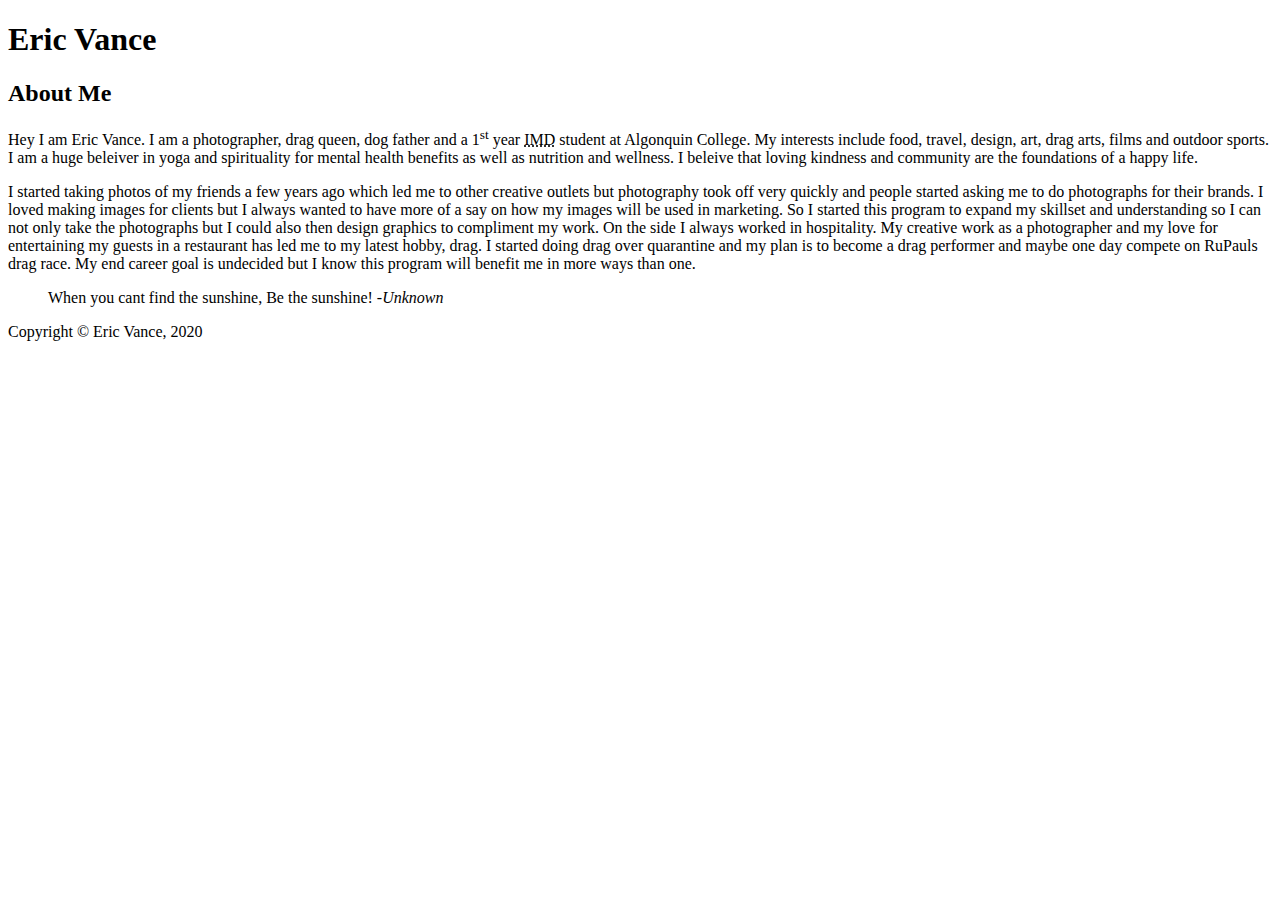
==== html-assingment/index.html @ 1a419677 "finished assingment" ====
<!DOCTYPE html>
<html>

<head>
    <meta charset=UTF-8">
    <title>Eric Vance</title>
</head>

<body>
    <header>
        <h1>Eric Vance</h1>
    </header>
    <article>
        <h2>About Me</h2>
        <p>
            Hey I am Eric Vance. I am a photographer, drag queen, dog father and a 1<sup>st</sup> year <abbr title="Interactive Media Design">IMD</abbr> student at Algonquin College. 
            My interests include food, travel, design, art, drag arts, films and outdoor sports. I am a huge beleiver in yoga and spirituality for mental health benefits as well as nutrition and wellness. I beleive that loving kindness and community are the foundations of a happy life. 
        </p>
        <p>
            I started taking photos of my friends a few years ago which led me to other creative outlets but photography took off very quickly and people started asking me to do photographs for their brands. I loved making images for clients but I always wanted to have more of a say on how my images will be used in marketing. So I started this program to expand my skillset and understanding so I can not only take the photographs but I could also then design graphics to compliment my work. On the side I always worked in hospitality. My creative work as a photographer and my love for entertaining my guests in a restaurant has led me to my latest hobby, drag. I started doing drag over quarantine and my plan is to become a drag performer and maybe one day compete on RuPauls drag race. My end career goal is undecided but I know this program will benefit me in more ways than one. 
        </p>
        <blockquote>
            When you cant find the sunshine, Be the sunshine&excl; <cite>-Unknown</cite>
        </blockquote>
    </article>
    <footer>
        Copyright &copy; Eric Vance, 2020
    </footer>
</body>
</html>
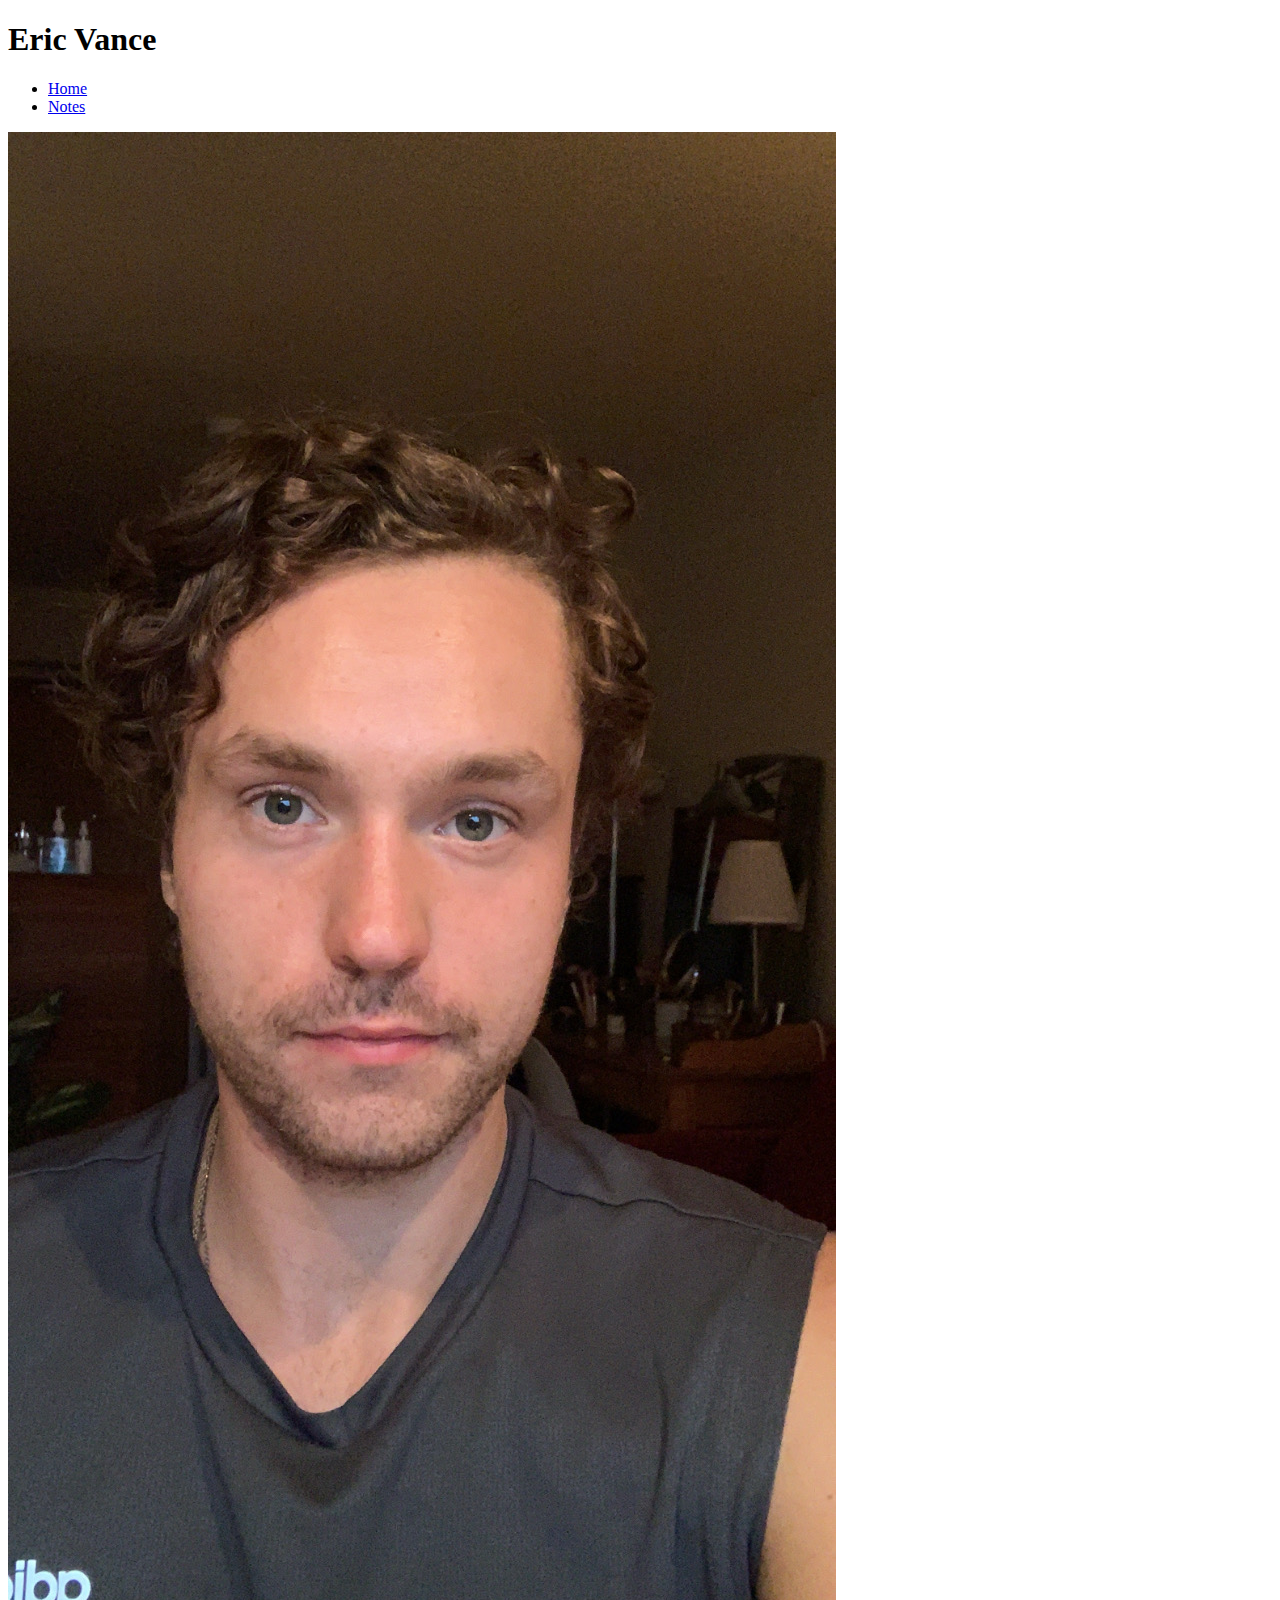
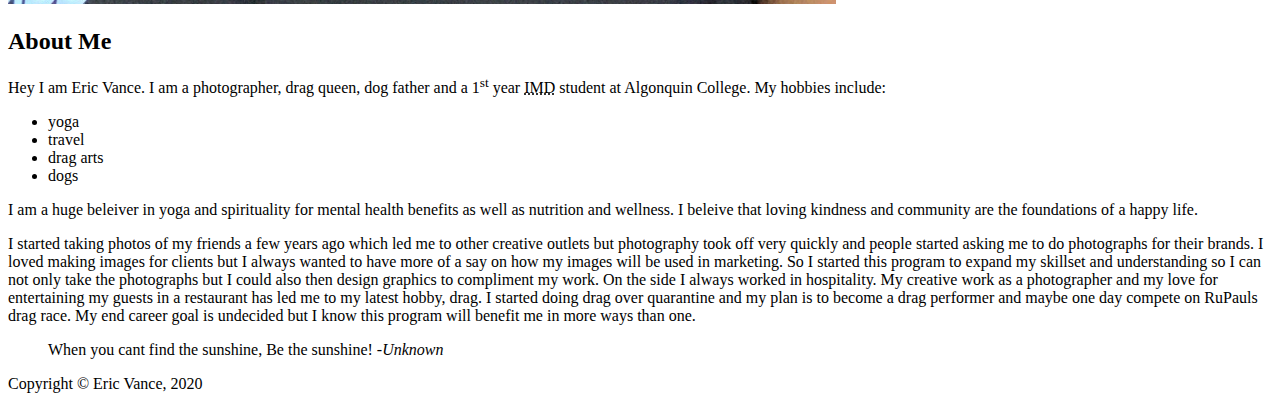
==== commit 9e9d9230: "week 4 assingment changes" ====
--- a/html-assingment/index.html
+++ b/html-assingment/index.html
@@ -9,12 +9,31 @@
 <body>
     <header>
         <h1>Eric Vance</h1>
+        <nav>
+            <ul>
+                <li>
+                    <a href=index.html>Home</a>
+                </li>
+                <li>
+                    <a href="notes.html">Notes</a>
+                </li>
+            </ul>
+        </nav>
     </header>
     <article>
+        <img src="images/2EE1728B-AEF1-4ED2-9ECC-4B13011371D4.JPG" alt="photo of Eric">
         <h2>About Me</h2>
         <p>
             Hey I am Eric Vance. I am a photographer, drag queen, dog father and a 1<sup>st</sup> year <abbr title="Interactive Media Design">IMD</abbr> student at Algonquin College. 
-            My interests include food, travel, design, art, drag arts, films and outdoor sports. I am a huge beleiver in yoga and spirituality for mental health benefits as well as nutrition and wellness. I beleive that loving kindness and community are the foundations of a happy life. 
+            My hobbies include: 
+        </p>
+            <ul>
+                <li>yoga</li>
+                <li>travel</li>
+                <li>drag arts</li>
+                <li>dogs</li>
+            </ul>
+        <p>I am a huge beleiver in yoga and spirituality for mental health benefits as well as nutrition and wellness. I beleive that loving kindness and community are the foundations of a happy life. 
         </p>
         <p>
             I started taking photos of my friends a few years ago which led me to other creative outlets but photography took off very quickly and people started asking me to do photographs for their brands. I loved making images for clients but I always wanted to have more of a say on how my images will be used in marketing. So I started this program to expand my skillset and understanding so I can not only take the photographs but I could also then design graphics to compliment my work. On the side I always worked in hospitality. My creative work as a photographer and my love for entertaining my guests in a restaurant has led me to my latest hobby, drag. I started doing drag over quarantine and my plan is to become a drag performer and maybe one day compete on RuPauls drag race. My end career goal is undecided but I know this program will benefit me in more ways than one. 
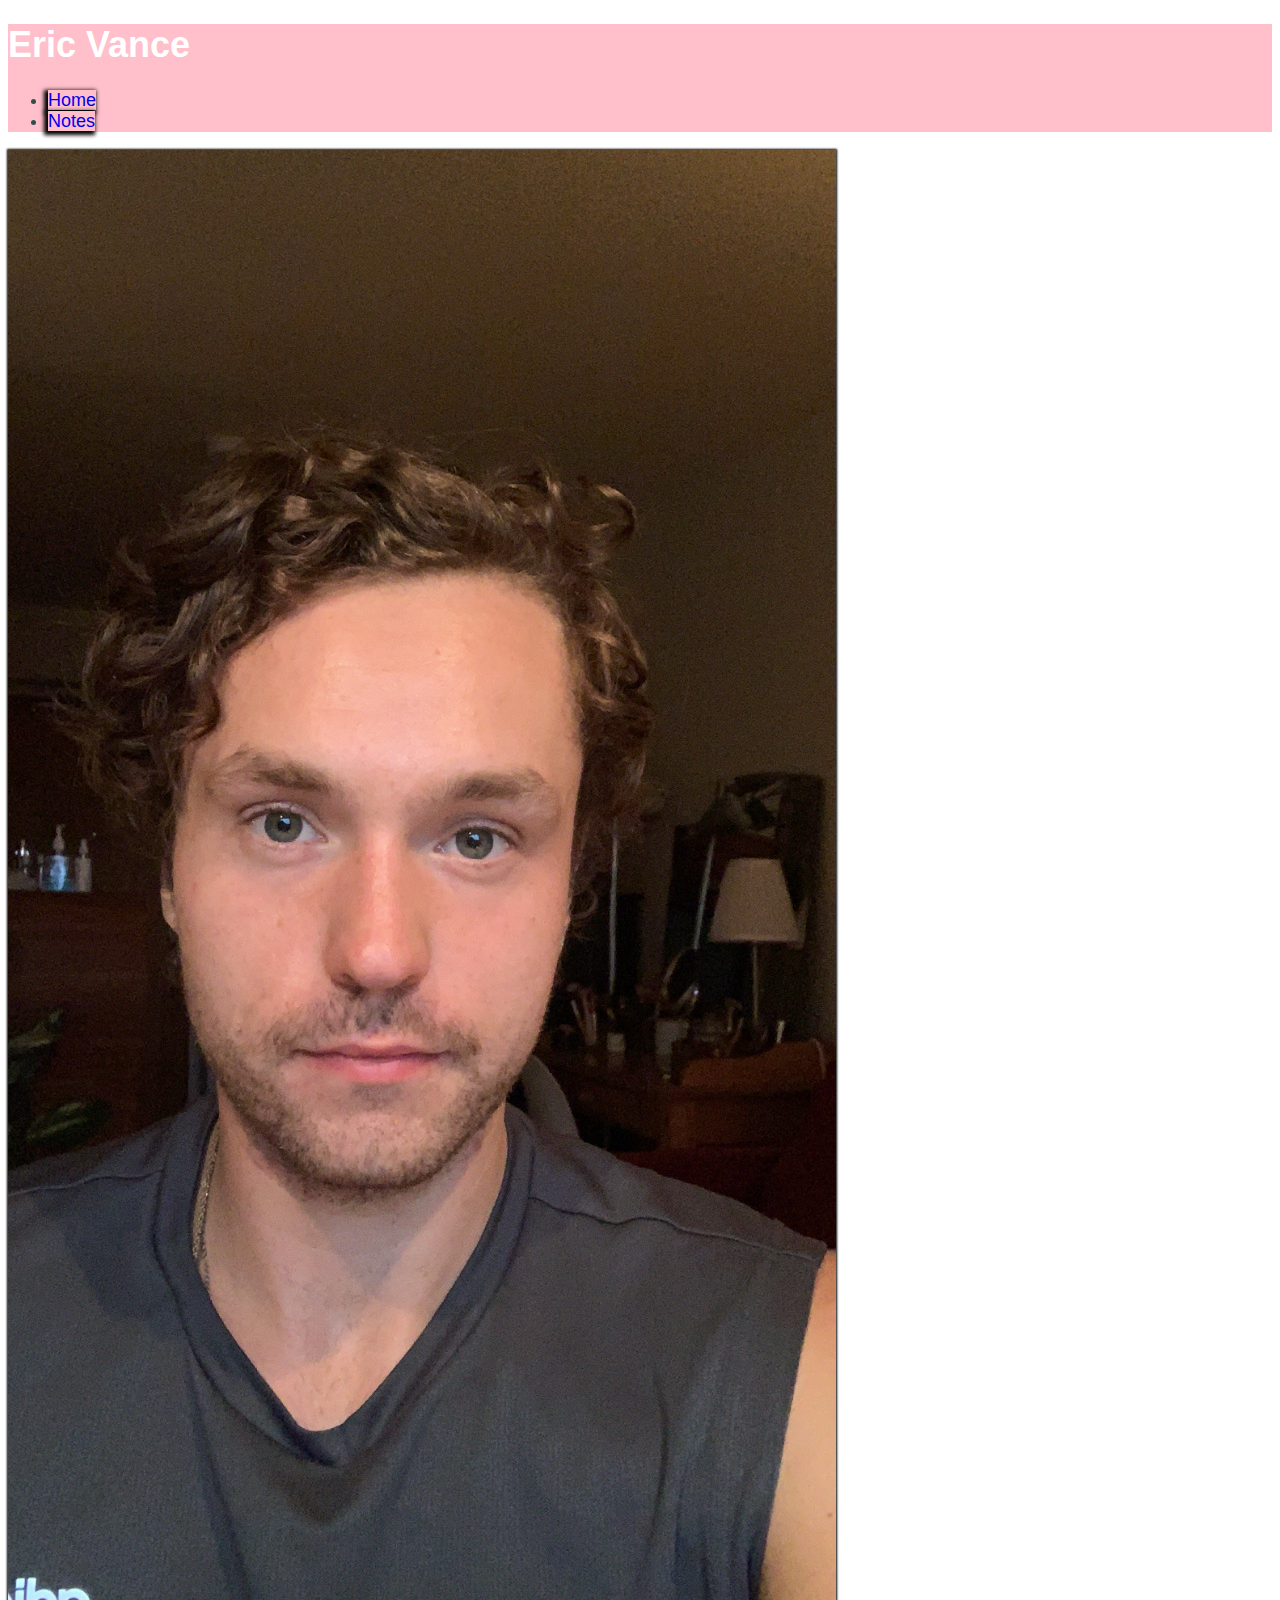
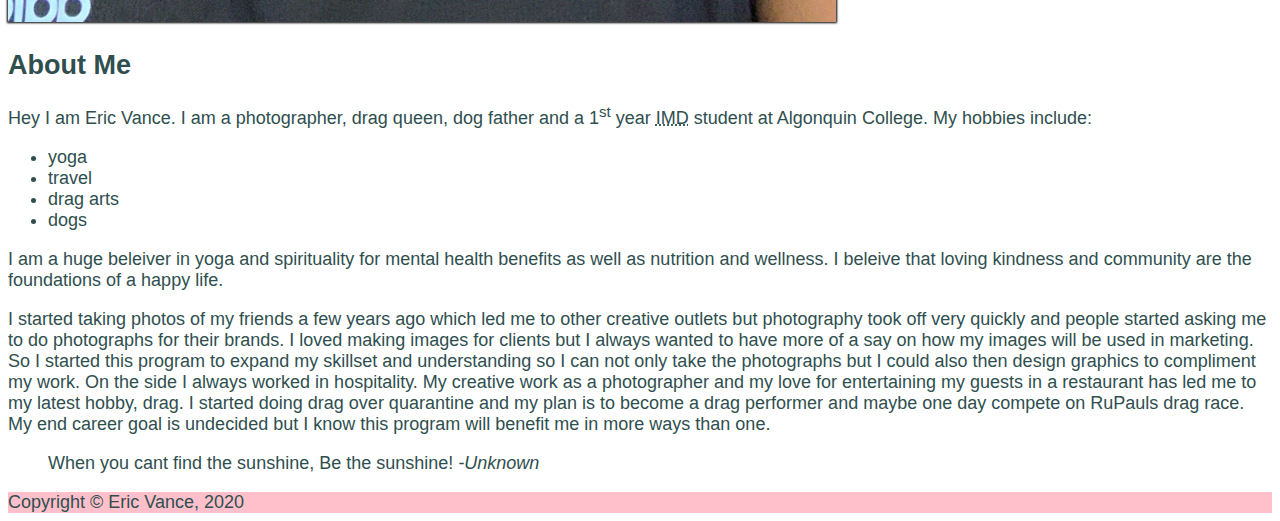
==== commit ee9e20e8: "added style changes" ====
--- a/html-assingment/index.html
+++ b/html-assingment/index.html
@@ -4,11 +4,12 @@
 <head>
     <meta charset=UTF-8">
     <title>Eric Vance</title>
+    <link href="css/main.css" rel="stylesheet">
 </head>
 
 <body>
     <header>
-        <h1>Eric Vance</h1>
+        <h1 class="site-title">Eric Vance</h1>
         <nav>
             <ul>
                 <li>
@@ -19,9 +20,10 @@
                 </li>
             </ul>
         </nav>
+
     </header>
     <article>
-        <img src="images/2EE1728B-AEF1-4ED2-9ECC-4B13011371D4.JPG" alt="photo of Eric">
+        <img src="images/2EE1728B-AEF1-4ED2-9ECC-4B13011371D4.JPG" alt="photo of Eric" id="my-image">
         <h2>About Me</h2>
         <p>
             Hey I am Eric Vance. I am a photographer, drag queen, dog father and a 1<sup>st</sup> year <abbr title="Interactive Media Design">IMD</abbr> student at Algonquin College. 
--- a/html-assingment/css/main.css
+++ b/html-assingment/css/main.css
@@ -0,0 +1,32 @@
+body {
+    font-family: Arial, Helvetica, sans-serif;
+    color: darkslategray;
+    font-size: 18px;
+}
+
+header, 
+footer{
+    background-color: pink;
+}
+
+.site-title{ 
+    color: white
+}
+
+#my-image{
+    box-shadow: 0 0 2px 1px black
+}
+
+nav ul a,
+ nav ul a:link,
+ nav ul a:visited{
+     background: pink;
+     box-shadow: -2px 2px 4px 2px black;
+     text-decoration: none;
+ }
+
+nav ul a:hover,
+nav ul a:focus{
+    text-decoration: underline;
+    background-color: green;
+}